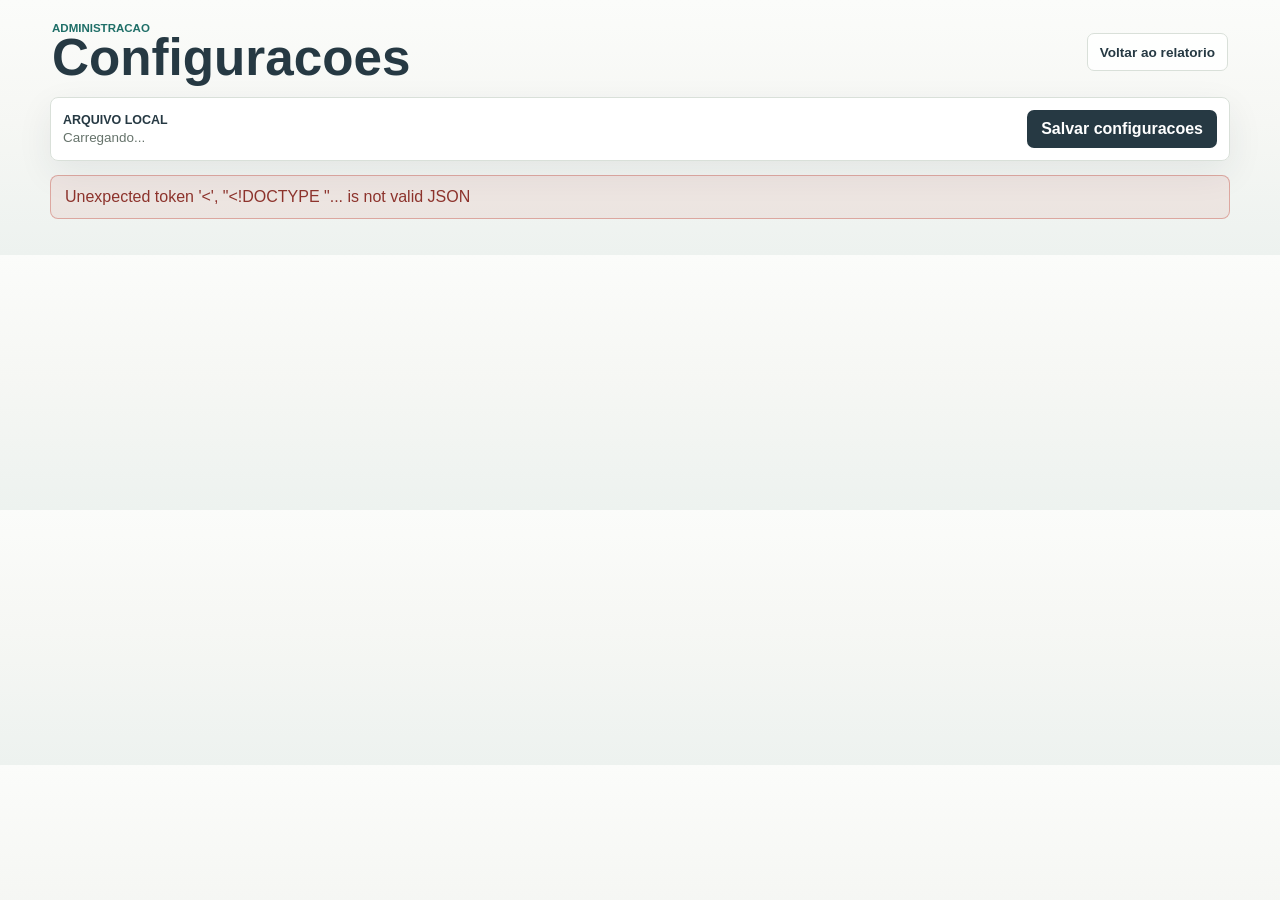
==== templates/config.html @ 49f7c199 "Add multi-garage sync and config page" ====
<!DOCTYPE html>
<html lang="pt-BR">
<head>
  <meta charset="UTF-8">
  <meta name="viewport" content="width=device-width, initial-scale=1.0">
  <title>Configuracoes - Relatorio de Cores</title>
  <link rel="stylesheet" href="/static/style.css">
</head>
<body>
  <main class="page-shell config-shell">
    <header class="page-header config-header">
      <div>
        <p class="panel-label">Administracao</p>
        <h1>Configuracoes</h1>
      </div>
      <a class="config-back-link" href="/">Voltar ao relatorio</a>
    </header>

    <section class="config-actions">
      <div>
        <strong>Arquivo local</strong>
        <span id="configFile">Carregando...</span>
      </div>
      <button id="saveConfig" type="button">Salvar configuracoes</button>
    </section>

    <section id="configStatus" class="status-message hidden"></section>
    <form id="configForm" class="config-form"></form>
  </main>

  <script src="/static/config.js"></script>
</body>
</html>
---- static/style.css ----
:root {
  --bg: #f6f7f4;
  --surface: #ffffff;
  --surface-soft: #eef3ef;
  --line: #d9e0d9;
  --line-strong: #c7d2ca;
  --text: #17201b;
  --muted: #66736b;
  --teal: #1f6f68;
  --ink: #263943;
  --coral: #c96445;
  --gold: #c49a3f;
  --green: #4d8a5f;
  --danger: #c75146;
  --shadow: 0 20px 55px rgba(35, 50, 44, 0.11);
  --radius: 8px;
  --font-sans: "Segoe UI", Arial, sans-serif;
  --filters-height: 82px;
}

* {
  box-sizing: border-box;
}

body {
  margin: 0;
  font-family: var(--font-sans);
  color: var(--text);
  background:
    linear-gradient(180deg, #fbfcfa 0%, var(--bg) 48%, #edf2ef 100%);
}

.page-shell {
  width: min(1480px, calc(100% - 32px));
  margin: 22px auto 36px;
}

.page-header {
  display: flex;
  align-items: end;
  justify-content: space-between;
  margin-bottom: 14px;
  padding: 0 2px;
}

.page-header h1 {
  margin: 0;
  font-size: clamp(2rem, 4vw, 4.6rem);
  font-weight: 750;
  line-height: 0.95;
  color: var(--ink);
}

.filters-bar {
  position: sticky;
  top: 0;
  z-index: 10;
  display: grid;
  grid-template-columns: 128px 108px minmax(130px, 170px) minmax(160px, 220px) minmax(150px, 200px) auto minmax(150px, 1fr);
  gap: 10px;
  align-items: end;
  padding: 12px;
  background: rgba(255, 255, 255, 0.92);
  border: 1px solid var(--line);
  border-radius: var(--radius);
  box-shadow: 0 12px 35px rgba(38, 57, 67, 0.08);
  backdrop-filter: blur(14px);
}

label {
  display: grid;
  gap: 5px;
  min-width: 0;
}

label span,
.summary-title,
.summary-note,
.muted,
.day-card small,
.top-card small,
.top-card em {
  color: var(--muted);
}

label span,
.panel-label {
  margin: 0;
  font-size: 0.72rem;
  font-weight: 700;
  text-transform: uppercase;
  letter-spacing: 0;
}

input,
select,
button {
  font: inherit;
}

input,
select {
  width: 100%;
  height: 38px;
  min-width: 0;
  padding: 0 10px;
  border: 1px solid var(--line-strong);
  border-radius: 6px;
  color: var(--text);
  background: #fbfcfb;
  outline: 0;
}

select[multiple] {
  height: 112px;
  padding: 6px;
}

select[multiple] option {
  border-radius: 4px;
  padding: 5px 7px;
}

select[multiple] option:checked {
  background: var(--teal);
  color: #fff;
}

.multi-picker {
  position: relative;
}

.multi-picker-button {
  display: flex;
  width: 100%;
  height: 38px;
  align-items: center;
  justify-content: space-between;
  gap: 10px;
  border: 1px solid var(--line-strong);
  background: #fbfcfb;
  color: var(--text);
  font-weight: 500;
  text-align: left;
}

.multi-picker-button span {
  overflow: hidden;
  text-overflow: ellipsis;
  white-space: nowrap;
}

.multi-picker-button b {
  color: var(--muted);
  font-size: 0.82rem;
}

.multi-picker-button[aria-expanded="true"] {
  border-color: var(--teal);
  box-shadow: 0 0 0 3px rgba(31, 111, 104, 0.14);
}

.multi-picker-menu {
  position: absolute;
  top: calc(100% + 6px);
  left: 0;
  z-index: 30;
  width: min(320px, 78vw);
  padding: 8px;
  border: 1px solid var(--line-strong);
  border-radius: 8px;
  background: #fff;
  box-shadow: 0 22px 60px rgba(35, 50, 44, 0.18);
}

.multi-picker-search {
  height: 34px;
  margin-bottom: 8px;
}

.multi-picker-options {
  display: grid;
  max-height: 240px;
  overflow: auto;
  gap: 3px;
}

.multi-picker-option {
  display: grid;
  grid-template-columns: 22px minmax(0, 1fr);
  width: 100%;
  height: auto;
  min-height: 34px;
  align-items: center;
  justify-items: start;
  padding: 6px 8px;
  background: transparent;
  color: var(--text);
  text-align: left;
  white-space: normal;
}

.multi-picker-option:hover,
.multi-picker-option[aria-pressed="true"] {
  background: var(--surface-soft);
}

.multi-picker-check {
  display: inline-grid;
  width: 16px;
  height: 16px;
  place-items: center;
  border: 1px solid var(--line-strong);
  border-radius: 4px;
  color: #fff;
  background: #fff;
  font-size: 0.7rem;
  line-height: 1;
}

.multi-picker-option[aria-pressed="true"] .multi-picker-check {
  border-color: var(--teal);
  background: var(--teal);
}

.multi-picker-empty {
  margin: 8px;
  color: var(--muted);
  font-size: 0.85rem;
}

input:focus,
select:focus {
  border-color: var(--teal);
  box-shadow: 0 0 0 3px rgba(31, 111, 104, 0.14);
}

button {
  height: 38px;
  border: 0;
  border-radius: 6px;
  padding: 0 14px;
  cursor: pointer;
  white-space: nowrap;
}

button.ghost {
  background: var(--ink);
  color: #fff;
  font-weight: 700;
  justify-self: start;
  min-width: 108px;
  padding: 0 12px;
}

button.ghost:hover {
  background: var(--teal);
}

.summary-grid {
  margin-top: 14px;
  display: grid;
  grid-template-columns: minmax(220px, 420px);
  gap: 10px;
}

.garage-status-grid {
  display: flex;
  flex-wrap: wrap;
  gap: 8px;
  align-items: end;
  justify-content: flex-end;
  min-width: 0;
}

.garage-status-card {
  position: relative;
  display: inline-flex;
  align-items: center;
  gap: 8px;
  min-height: 34px;
  padding: 6px 10px;
  border: 1px solid var(--line);
  border-radius: 7px;
  background: rgba(255, 255, 255, 0.94);
  box-shadow: 0 10px 24px rgba(35, 50, 44, 0.08);
}

.garage-status-card span {
  color: var(--ink);
  font-size: 0.82rem;
  font-weight: 800;
}

.garage-status-card strong {
  display: inline-flex;
  align-items: center;
  gap: 5px;
  color: var(--muted);
  font-size: 0.75rem;
  text-transform: uppercase;
}

.garage-status-card strong::before {
  content: "";
  width: 7px;
  height: 7px;
  border-radius: 999px;
  background: var(--danger);
}

.garage-status-card.online strong::before {
  background: var(--green);
}

.garage-status-card.syncing strong::before {
  background: var(--green);
}

.sync-tooltip {
  position: absolute;
  top: calc(100% + 8px);
  right: 0;
  z-index: 60;
  display: none;
  align-items: center;
  gap: 8px;
  width: max-content;
  max-width: 260px;
  padding: 8px 10px;
  color: var(--ink);
  font-size: 0.76rem;
  font-weight: 700;
  line-height: 1.25;
  text-transform: none;
  border: 1px solid var(--line);
  border-radius: 7px;
  background: rgba(255, 255, 255, 0.98);
  box-shadow: 0 12px 30px rgba(35, 50, 44, 0.15);
}

.garage-status-card.syncing:hover .sync-tooltip {
  display: inline-flex;
}

.mini-loader {
  width: 12px;
  height: 12px;
  flex: 0 0 auto;
  border: 2px solid rgba(31, 141, 102, 0.2);
  border-top-color: var(--green);
  border-radius: 999px;
  animation: sync-spin 0.8s linear infinite;
}

@keyframes sync-spin {
  to {
    transform: rotate(360deg);
  }
}

.summary-card,
.panel {
  background: rgba(255, 255, 255, 0.94);
  border: 1px solid var(--line);
  border-radius: var(--radius);
  box-shadow: var(--shadow);
}

.config-shell {
  max-width: 1180px;
}

.config-header {
  align-items: center;
}

.config-back-link {
  display: inline-flex;
  align-items: center;
  min-height: 38px;
  padding: 0 12px;
  color: var(--ink);
  font-size: 0.85rem;
  font-weight: 800;
  text-decoration: none;
  border: 1px solid var(--line);
  border-radius: 7px;
  background: rgba(255, 255, 255, 0.92);
}

.config-actions {
  position: sticky;
  top: 0;
  z-index: 10;
  display: flex;
  align-items: center;
  justify-content: space-between;
  gap: 14px;
  margin-bottom: 14px;
  padding: 12px;
  border: 1px solid var(--line);
  border-radius: var(--radius);
  background: rgba(255, 255, 255, 0.94);
  box-shadow: 0 12px 35px rgba(38, 57, 67, 0.08);
  backdrop-filter: blur(14px);
}

.config-actions div {
  display: grid;
  gap: 3px;
  min-width: 0;
}

.config-actions strong {
  color: var(--ink);
  font-size: 0.78rem;
  text-transform: uppercase;
}

.config-actions span {
  overflow: hidden;
  color: var(--muted);
  font-size: 0.84rem;
  text-overflow: ellipsis;
  white-space: nowrap;
}

.config-actions button {
  min-height: 38px;
  padding: 0 14px;
  color: #fff;
  font-weight: 800;
  border: 0;
  border-radius: 7px;
  background: var(--ink);
}

.config-actions button:disabled {
  opacity: 0.58;
}

.config-form {
  display: grid;
  gap: 14px;
}

.config-panel {
  padding: 16px;
  border: 1px solid var(--line);
  border-radius: var(--radius);
  background: rgba(255, 255, 255, 0.94);
  box-shadow: var(--shadow);
}

.config-grid {
  display: grid;
  grid-template-columns: repeat(auto-fit, minmax(260px, 1fr));
  gap: 14px;
}

.config-field {
  align-content: start;
}

.config-field textarea {
  width: 100%;
  min-height: 88px;
  resize: vertical;
  padding: 9px 10px;
  color: var(--text);
  border: 1px solid var(--line-strong);
  border-radius: 6px;
  background: #fbfcfb;
  outline: 0;
}

.config-field small {
  color: var(--muted);
  font-size: 0.72rem;
}

.config-toggle {
  display: inline-flex;
  align-items: center;
  gap: 8px;
  min-height: 38px;
  padding: 0 10px;
  border: 1px solid var(--line-strong);
  border-radius: 6px;
  background: #fbfcfb;
}

.config-toggle input {
  width: 16px;
  height: 16px;
}

.config-toggle span {
  color: var(--text);
  font-size: 0.9rem;
  font-weight: 700;
  text-transform: none;
}

.config-status.success {
  border-color: rgba(77, 138, 95, 0.35);
}

.config-status.warning {
  border-color: rgba(196, 154, 63, 0.42);
}

.config-status.error {
  border-color: rgba(199, 81, 70, 0.42);
}

.summary-card {
  position: relative;
  overflow: hidden;
  min-height: 118px;
  padding: 15px;
}

.summary-card[role="button"] {
  cursor: pointer;
}

.summary-card[role="button"]:hover {
  border-color: rgba(199, 81, 70, 0.38);
  transform: translateY(-1px);
}

.summary-card[role="button"]:focus-visible {
  outline: 3px solid rgba(31, 111, 104, 0.25);
  outline-offset: 2px;
}

.summary-card::before {
  content: "";
  position: absolute;
  inset: 0 0 auto;
  height: 3px;
  background: linear-gradient(90deg, var(--teal), var(--coral), var(--gold), var(--green));
}

.summary-card.alert-summary-card::before {
  background: linear-gradient(90deg, var(--danger), var(--coral), var(--gold));
}

.summary-title {
  margin: 0;
  font-size: 0.82rem;
  font-weight: 700;
}

.summary-value {
  display: block;
  margin-top: 10px;
  font-size: clamp(1.75rem, 2.8vw, 2.75rem);
  line-height: 1;
  color: var(--ink);
}

.summary-note {
  display: block;
  margin-top: 9px;
  font-size: 0.82rem;
}

.status-message {
  margin-top: 14px;
  padding: 12px 14px;
  border-radius: var(--radius);
  background: rgba(199, 81, 70, 0.09);
  border: 1px solid rgba(199, 81, 70, 0.22);
  color: #8e342d;
}

.hidden {
  display: none;
}

.panel {
  margin-top: 14px;
  padding: 18px;
}

.panel-header {
  display: flex;
  align-items: end;
  justify-content: space-between;
  gap: 16px;
  margin-bottom: 14px;
}

.panel h2 {
  margin: 4px 0 0;
  font-size: 1.18rem;
  color: var(--ink);
}

.panel-label {
  color: var(--teal);
}

.daily-overview,
.top-grid {
  display: grid;
  gap: 10px;
}

.daily-overview {
  grid-template-columns: repeat(7, minmax(118px, 1fr));
}

.top-grid {
  grid-template-columns: repeat(4, minmax(180px, 1fr));
}

.day-card,
.top-card {
  min-width: 0;
  border-radius: 7px;
  padding: 13px;
  background: var(--surface-soft);
  border: 1px solid var(--line);
}

.day-card {
  border-top: 3px solid var(--teal);
}

.top-card {
  border-top: 3px solid var(--coral);
}

.day-card span,
.top-card span {
  display: block;
  overflow: hidden;
  color: var(--ink);
  font-size: 0.9rem;
  font-weight: 700;
  text-overflow: ellipsis;
  white-space: nowrap;
}

.day-card strong,
.top-card strong {
  display: block;
  margin-top: 8px;
  font-size: 1.75rem;
  line-height: 1;
  color: var(--text);
}

.day-card small,
.top-card small,
.top-card em {
  display: block;
  margin-top: 8px;
  overflow-wrap: anywhere;
  font-size: 0.8rem;
  font-style: normal;
}

.table-wrap {
  max-height: calc(100vh - var(--filters-height) - 150px);
  min-height: 320px;
  overflow: auto;
  border-radius: 7px;
  border: 1px solid var(--line);
  background: var(--surface);
}

table {
  width: 100%;
  min-width: 980px;
  border-collapse: collapse;
  background: var(--surface);
}

thead th {
  position: sticky;
  top: 0;
  z-index: 12;
  color: var(--ink);
  background: #e9efea;
  box-shadow: 0 1px 0 var(--line);
}

th,
td {
  padding: 10px;
  border-bottom: 1px solid var(--line);
  text-align: center;
  white-space: nowrap;
  font-size: 0.9rem;
}

tbody tr:hover td {
  background-color: #f8faf8;
}

th.sticky,
td.sticky {
  position: sticky;
  left: 0;
  z-index: 1;
  text-align: left;
  background: #fff;
}

th.sticky-2,
td.sticky-2 {
  position: sticky;
  left: 150px;
  z-index: 1;
  text-align: left;
  background: #fff;
}

thead th.sticky,
thead th.sticky-2 {
  z-index: 13;
  background: #e9efea;
}

.cell-none {
  background: rgba(199, 81, 70, 0.1);
  color: #9c3c34;
}

.cell-low {
  background: rgba(196, 154, 63, 0.26);
}

.cell-medium {
  background: rgba(77, 138, 95, 0.25);
}

.cell-high {
  background: rgba(31, 111, 104, 0.31);
  color: #153d38;
}

.day-total {
  font-weight: 800;
}

td[class^="cell-"] {
  position: relative;
}

.garage-badge {
  position: absolute;
  top: 4px;
  left: 5px;
  max-width: calc(100% - 10px);
  padding: 1px 5px;
  border-radius: 999px;
  overflow: hidden;
  background: rgba(38, 57, 67, 0.14);
  color: #24363f;
  font-size: 0.62rem;
  font-weight: 800;
  line-height: 1.35;
  text-transform: uppercase;
  text-overflow: ellipsis;
  white-space: nowrap;
}

.camera-stack {
  display: flex;
  flex-wrap: wrap;
  gap: 4px;
  margin-top: 7px;
}

.camera-chip {
  display: inline-flex;
  align-items: center;
  max-width: 100%;
  padding: 2px 7px;
  border-radius: 999px;
  overflow: hidden;
  background: rgba(38, 57, 67, 0.09);
  color: #304650;
  font-size: 0.74rem;
  line-height: 1.2;
  text-overflow: ellipsis;
}


@media (max-width: 1180px) {
  .filters-bar {
    grid-template-columns: 120px 100px repeat(3, minmax(145px, 1fr)) auto minmax(150px, 1fr);
  }

  .summary-grid,
  .top-grid {
    grid-template-columns: repeat(3, minmax(0, 1fr));
  }

  .daily-overview {
    grid-template-columns: repeat(4, minmax(0, 1fr));
  }
}

@media (max-width: 760px) {
  .page-shell {
    width: min(100% - 20px, 1480px);
    margin: 14px auto 24px;
  }

  .filters-bar {
    position: static;
    grid-template-columns: repeat(2, minmax(0, 1fr));
  }

  thead th {
    top: 0;
  }

  .table-wrap {
    max-height: none;
    min-height: 0;
  }

  .filter-text,
  .filters-bar button,
  .garage-status-grid {
    grid-column: span 2;
  }

  .filters-bar button {
    width: fit-content;
  }

  .garage-status-grid {
    justify-content: flex-start;
  }

  .summary-grid,
  .daily-overview,
  .top-grid {
    grid-template-columns: 1fr;
  }

  .panel-header {
    align-items: start;
    flex-direction: column;
  }

  th.sticky-2,
  td.sticky-2 {
    left: 140px;
  }
}
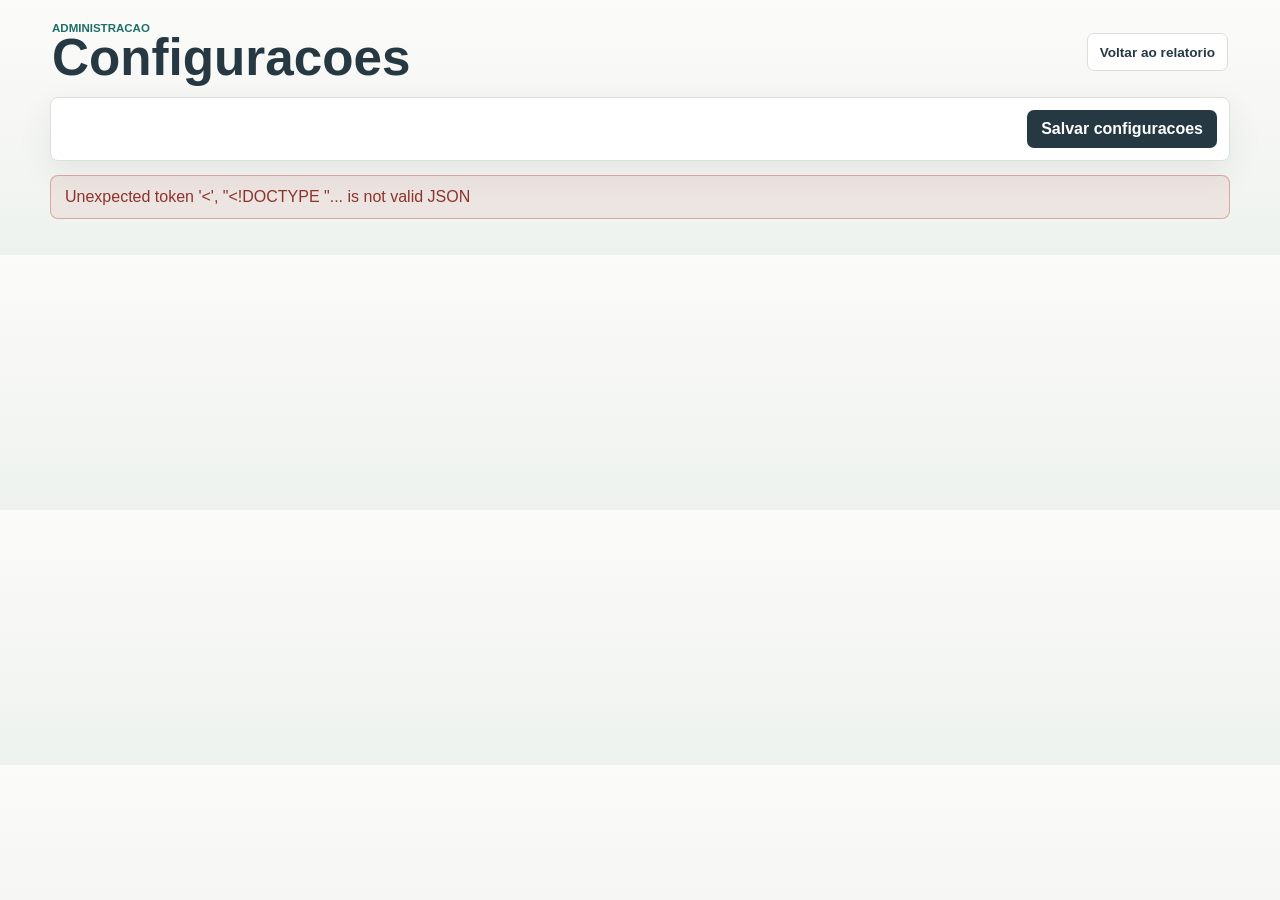
==== commit bb44c0a0: "feat: implementar sincronização remota parcial e completa, remover coluna total da matriz Adicionar " ====
--- a/templates/config.html
+++ b/templates/config.html
@@ -17,10 +17,6 @@
     </header>
 
     <section class="config-actions">
-      <div>
-        <strong>Arquivo local</strong>
-        <span id="configFile">Carregando...</span>
-      </div>
       <button id="saveConfig" type="button">Salvar configuracoes</button>
     </section>
 
--- a/static/style.css
+++ b/static/style.css
@@ -77,9 +77,7 @@
 .summary-title,
 .summary-note,
 .muted,
-.day-card small,
-.top-card small,
-.top-card em {
+.day-card small {
   color: var(--muted);
 }
 
@@ -339,7 +337,8 @@
   box-shadow: 0 12px 30px rgba(35, 50, 44, 0.15);
 }
 
-.garage-status-card.syncing:hover .sync-tooltip {
+.garage-status-card.syncing:hover .sync-tooltip,
+.garage-status-card.offline:hover .sync-tooltip {
   display: inline-flex;
 }
 
@@ -395,7 +394,7 @@
   z-index: 10;
   display: flex;
   align-items: center;
-  justify-content: space-between;
+  justify-content: flex-end;
   gap: 14px;
   margin-bottom: 14px;
   padding: 12px;
@@ -406,26 +405,6 @@
   backdrop-filter: blur(14px);
 }
 
-.config-actions div {
-  display: grid;
-  gap: 3px;
-  min-width: 0;
-}
-
-.config-actions strong {
-  color: var(--ink);
-  font-size: 0.78rem;
-  text-transform: uppercase;
-}
-
-.config-actions span {
-  overflow: hidden;
-  color: var(--muted);
-  font-size: 0.84rem;
-  text-overflow: ellipsis;
-  white-space: nowrap;
-}
-
 .config-actions button {
   min-height: 38px;
   padding: 0 14px;
@@ -460,7 +439,13 @@
 }
 
 .config-field {
+  display: grid;
+  gap: 7px;
   align-content: start;
+}
+
+.config-field-wide {
+  grid-column: 1 / -1;
 }
 
 .config-field textarea {
@@ -475,6 +460,60 @@
   outline: 0;
 }
 
+.remote-garages-editor {
+  max-width: 720px;
+  display: grid;
+  gap: 10px;
+}
+
+.remote-garage-rows {
+  display: grid;
+  gap: 10px;
+}
+
+.remote-garage-row {
+  display: grid;
+  grid-template-columns: minmax(110px, 130px) minmax(180px, 1fr) 92px auto;
+  gap: 10px;
+  align-items: end;
+  padding: 10px;
+  border: 1px solid var(--line);
+  border-radius: 7px;
+  background: rgba(247, 249, 247, 0.9);
+}
+
+.remote-garage-row label {
+  display: grid;
+  gap: 5px;
+}
+
+.remote-garage-row label span {
+  font-size: 0.72rem;
+}
+
+.remote-add,
+.remote-remove {
+  min-height: 38px;
+  padding: 0 12px;
+  font-weight: 800;
+  border-radius: 7px;
+  cursor: pointer;
+}
+
+.remote-add {
+  justify-self: start;
+  color: var(--ink);
+  border: 1px solid var(--line-strong);
+  background: #fff;
+}
+
+.remote-remove {
+  width: fit-content;
+  color: #7a2d27;
+  border: 1px solid rgba(199, 81, 70, 0.35);
+  background: rgba(199, 81, 70, 0.08);
+}
+
 .config-field small {
   color: var(--muted);
   font-size: 0.72rem;
@@ -581,6 +620,100 @@
   display: none;
 }
 
+.is-loading {
+  position: relative;
+}
+
+.skeleton-card {
+  pointer-events: none;
+}
+
+.skeleton-line,
+.skeleton-block {
+  display: block;
+  overflow: hidden;
+  border-radius: 999px;
+  background: linear-gradient(90deg, #dde5df 0%, #f2f5f2 44%, #dde5df 88%);
+  background-size: 220% 100%;
+  animation: skeleton-shimmer 1.15s ease-in-out infinite;
+}
+
+.skeleton-line {
+  width: 100%;
+  height: 12px;
+}
+
+.skeleton-line.center {
+  margin-inline: auto;
+}
+
+.skeleton-block {
+  width: 74px;
+  height: 42px;
+  margin-top: 10px;
+  border-radius: 8px;
+}
+
+.skeleton-block.small {
+  width: 66px;
+  height: 30px;
+}
+
+.w-30 { width: 30%; }
+.w-40 { width: 40%; }
+.w-50 { width: 50%; }
+.w-60 { width: 60%; }
+.w-70 { width: 70%; }
+.w-80 { width: 80%; }
+.w-90 { width: 90%; }
+
+.skeleton-cell .skeleton-line + .skeleton-line {
+  margin-top: 7px;
+}
+
+.data-ready {
+  animation: data-ready 0.34s ease-out;
+}
+
+.value-updated {
+  animation: value-soft-update 0.65s ease-out;
+}
+
+@keyframes skeleton-shimmer {
+  0% {
+    background-position: 120% 0;
+  }
+  100% {
+    background-position: -120% 0;
+  }
+}
+
+@keyframes data-ready {
+  from {
+    opacity: 0.45;
+    transform: translateY(4px);
+    filter: saturate(0.9);
+  }
+  to {
+    opacity: 1;
+    transform: translateY(0);
+    filter: saturate(1);
+  }
+}
+
+@keyframes value-soft-update {
+  0% {
+    color: #8d6720;
+    text-shadow: 0 8px 18px rgba(196, 154, 63, 0.24);
+    transform: translateY(-2px);
+  }
+  100% {
+    color: inherit;
+    text-shadow: 0 0 0 rgba(196, 154, 63, 0);
+    transform: translateY(0);
+  }
+}
+
 .panel {
   margin-top: 14px;
   padding: 18px;
@@ -604,8 +737,7 @@
   color: var(--teal);
 }
 
-.daily-overview,
-.top-grid {
+.daily-overview {
   display: grid;
   gap: 10px;
 }
@@ -614,12 +746,7 @@
   grid-template-columns: repeat(7, minmax(118px, 1fr));
 }
 
-.top-grid {
-  grid-template-columns: repeat(4, minmax(180px, 1fr));
-}
-
-.day-card,
-.top-card {
+.day-card {
   min-width: 0;
   border-radius: 7px;
   padding: 13px;
@@ -631,12 +758,7 @@
   border-top: 3px solid var(--teal);
 }
 
-.top-card {
-  border-top: 3px solid var(--coral);
-}
-
-.day-card span,
-.top-card span {
+.day-card span {
   display: block;
   overflow: hidden;
   color: var(--ink);
@@ -646,8 +768,38 @@
   white-space: nowrap;
 }
 
-.day-card strong,
-.top-card strong {
+.daily-metrics {
+  display: grid;
+  gap: 7px;
+  margin: 0;
+}
+
+.daily-metrics div {
+  display: grid;
+  grid-template-columns: 76px 1fr;
+  gap: 8px;
+  align-items: baseline;
+}
+
+.daily-metrics dt,
+.daily-metrics dd {
+  margin: 0;
+  font-size: 0.86rem;
+  line-height: 1.2;
+}
+
+.daily-metrics dt {
+  color: var(--muted);
+  font-weight: 700;
+}
+
+.daily-metrics dd {
+  color: var(--ink);
+  font-weight: 850;
+  text-align: right;
+}
+
+.day-card strong {
   display: block;
   margin-top: 8px;
   font-size: 1.75rem;
@@ -655,14 +807,16 @@
   color: var(--text);
 }
 
-.day-card small,
-.top-card small,
-.top-card em {
+.day-card small {
   display: block;
   margin-top: 8px;
   overflow-wrap: anywhere;
   font-size: 0.8rem;
   font-style: normal;
+}
+
+.day-card small span {
+  display: block;
 }
 
 .table-wrap {
@@ -708,7 +862,7 @@
   position: sticky;
   left: 0;
   z-index: 1;
-  text-align: left;
+  text-align: center;
   background: #fff;
 }
 
@@ -717,8 +871,12 @@
   position: sticky;
   left: 150px;
   z-index: 1;
-  text-align: left;
+  text-align: center;
   background: #fff;
+}
+
+td.vehicle-column {
+  font-weight: 850;
 }
 
 thead th.sticky,
@@ -753,11 +911,19 @@
   position: relative;
 }
 
-.garage-badge {
+.garage-badge-stack {
   position: absolute;
   top: 4px;
   left: 5px;
   max-width: calc(100% - 10px);
+  display: flex;
+  flex-wrap: wrap;
+  gap: 3px;
+}
+
+.garage-badge {
+  display: inline-flex;
+  max-width: 44px;
   padding: 1px 5px;
   border-radius: 999px;
   overflow: hidden;
@@ -774,8 +940,16 @@
 .camera-stack {
   display: flex;
   flex-wrap: wrap;
+  justify-content: center;
   gap: 4px;
   margin-top: 7px;
+}
+
+.camera-grid {
+  display: grid;
+  grid-template-columns: repeat(2, max-content);
+  justify-content: center;
+  align-items: center;
 }
 
 .camera-chip {
@@ -792,14 +966,48 @@
   text-overflow: ellipsis;
 }
 
+.camera-total-stack {
+  display: grid;
+  gap: 5px;
+  justify-content: center;
+}
+
+.camera-total-chip {
+  display: grid;
+  grid-template-columns: minmax(58px, max-content) minmax(48px, max-content) minmax(58px, max-content);
+  gap: 6px;
+  align-items: baseline;
+  padding: 4px 7px;
+  border-radius: 6px;
+  background: rgba(38, 57, 67, 0.07);
+  color: var(--ink);
+  font-size: 0.72rem;
+  line-height: 1.15;
+}
+
+.camera-total-chip b,
+.camera-total-chip span,
+.camera-total-chip em {
+  font-style: normal;
+  white-space: nowrap;
+}
+
+.camera-total-chip b {
+  text-align: left;
+}
+
+.camera-total-chip span,
+.camera-total-chip em {
+  text-align: right;
+}
+
 
 @media (max-width: 1180px) {
   .filters-bar {
     grid-template-columns: 120px 100px repeat(3, minmax(145px, 1fr)) auto minmax(150px, 1fr);
   }
 
-  .summary-grid,
-  .top-grid {
+  .summary-grid {
     grid-template-columns: repeat(3, minmax(0, 1fr));
   }
 
@@ -843,8 +1051,11 @@
   }
 
   .summary-grid,
-  .daily-overview,
-  .top-grid {
+  .daily-overview {
+    grid-template-columns: 1fr;
+  }
+
+  .remote-garage-row {
     grid-template-columns: 1fr;
   }
 
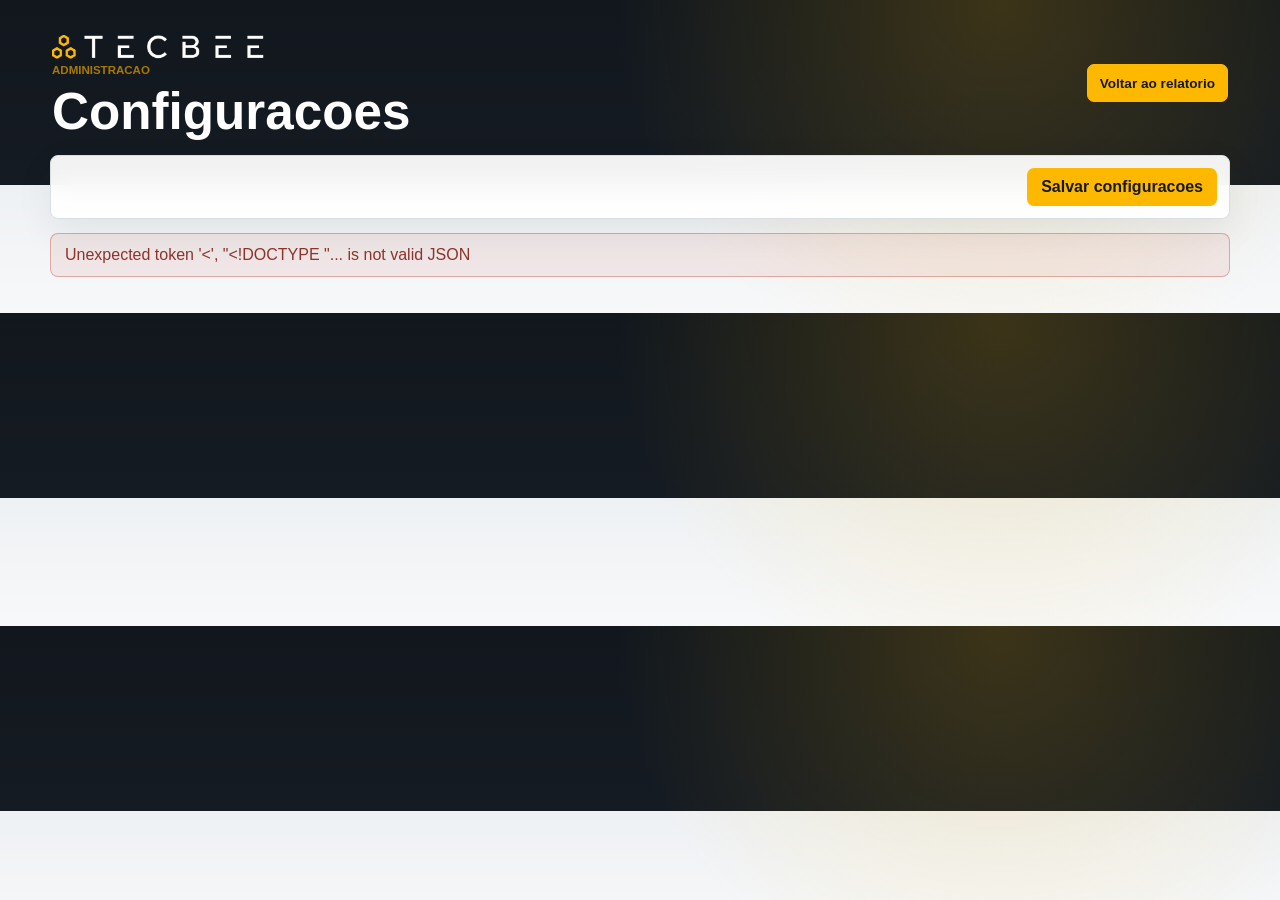
==== commit 1d3039dd: "Adição de identidade visual Tecbee" ====
--- a/templates/config.html
+++ b/templates/config.html
@@ -10,6 +10,9 @@
   <main class="page-shell config-shell">
     <header class="page-header config-header">
       <div>
+        <div class="brand-lockup" aria-label="TecBee">
+          <img src="/static/logo-tecbee.png" alt="TecBee">
+        </div>
         <p class="panel-label">Administracao</p>
         <h1>Configuracoes</h1>
       </div>
--- a/static/style.css
+++ b/static/style.css
@@ -1,18 +1,18 @@
 :root {
-  --bg: #f6f7f4;
+  --bg: #eef1f4;
   --surface: #ffffff;
-  --surface-soft: #eef3ef;
-  --line: #d9e0d9;
-  --line-strong: #c7d2ca;
-  --text: #17201b;
-  --muted: #66736b;
-  --teal: #1f6f68;
-  --ink: #263943;
-  --coral: #c96445;
-  --gold: #c49a3f;
-  --green: #4d8a5f;
-  --danger: #c75146;
-  --shadow: 0 20px 55px rgba(35, 50, 44, 0.11);
+  --surface-soft: #f3f5f6;
+  --line: #d9dee3;
+  --line-strong: #c3cbd3;
+  --text: #111820;
+  --muted: #66717c;
+  --teal: #ffb800;
+  --ink: #15191e;
+  --coral: #ffca45;
+  --gold: #ffb800;
+  --green: #17b26a;
+  --danger: #d94b3d;
+  --shadow: 0 24px 60px rgba(12, 18, 24, 0.14);
   --radius: 8px;
   --font-sans: "Segoe UI", Arial, sans-serif;
   --filters-height: 82px;
@@ -27,28 +27,45 @@
   font-family: var(--font-sans);
   color: var(--text);
   background:
-    linear-gradient(180deg, #fbfcfa 0%, var(--bg) 48%, #edf2ef 100%);
+    radial-gradient(circle at 78% 0%, rgba(255, 184, 0, 0.18), transparent 24rem),
+    linear-gradient(180deg, #11171d 0, #151b22 185px, var(--bg) 185px, #f7f8f9 100%);
 }
 
 .page-shell {
   width: min(1480px, calc(100% - 32px));
-  margin: 22px auto 36px;
+  margin: 0 auto 36px;
+  padding-top: 22px;
 }
 
 .page-header {
   display: flex;
   align-items: end;
   justify-content: space-between;
-  margin-bottom: 14px;
-  padding: 0 2px;
+  margin-bottom: 18px;
+  padding: 8px 2px 0;
 }
 
 .page-header h1 {
-  margin: 0;
+  margin: 12px 0 0;
   font-size: clamp(2rem, 4vw, 4.6rem);
   font-weight: 750;
   line-height: 0.95;
-  color: var(--ink);
+  color: #fff;
+}
+
+.brand-lockup {
+  display: inline-flex;
+  align-items: center;
+  width: min(220px, 54vw);
+  min-height: 34px;
+}
+
+.brand-lockup img {
+  display: block;
+  width: 100%;
+  max-height: 44px;
+  object-fit: contain;
+  object-position: left center;
 }
 
 .filters-bar {
@@ -60,10 +77,10 @@
   gap: 10px;
   align-items: end;
   padding: 12px;
-  background: rgba(255, 255, 255, 0.92);
-  border: 1px solid var(--line);
+  background: rgba(255, 255, 255, 0.97);
+  border: 1px solid rgba(255, 184, 0, 0.28);
   border-radius: var(--radius);
-  box-shadow: 0 12px 35px rgba(38, 57, 67, 0.08);
+  box-shadow: 0 16px 42px rgba(7, 12, 18, 0.18);
   backdrop-filter: blur(14px);
 }
 
@@ -105,7 +122,7 @@
   border: 1px solid var(--line-strong);
   border-radius: 6px;
   color: var(--text);
-  background: #fbfcfb;
+  background: #fbfcfd;
   outline: 0;
 }
 
@@ -120,8 +137,8 @@
 }
 
 select[multiple] option:checked {
-  background: var(--teal);
-  color: #fff;
+  background: var(--gold);
+  color: var(--ink);
 }
 
 .multi-picker {
@@ -154,8 +171,8 @@
 }
 
 .multi-picker-button[aria-expanded="true"] {
-  border-color: var(--teal);
-  box-shadow: 0 0 0 3px rgba(31, 111, 104, 0.14);
+  border-color: var(--gold);
+  box-shadow: 0 0 0 3px rgba(255, 184, 0, 0.18);
 }
 
 .multi-picker-menu {
@@ -200,7 +217,7 @@
 
 .multi-picker-option:hover,
 .multi-picker-option[aria-pressed="true"] {
-  background: var(--surface-soft);
+  background: rgba(255, 184, 0, 0.14);
 }
 
 .multi-picker-check {
@@ -217,8 +234,9 @@
 }
 
 .multi-picker-option[aria-pressed="true"] .multi-picker-check {
-  border-color: var(--teal);
-  background: var(--teal);
+  border-color: var(--gold);
+  background: var(--gold);
+  color: var(--ink);
 }
 
 .multi-picker-empty {
@@ -229,8 +247,8 @@
 
 input:focus,
 select:focus {
-  border-color: var(--teal);
-  box-shadow: 0 0 0 3px rgba(31, 111, 104, 0.14);
+  border-color: var(--gold);
+  box-shadow: 0 0 0 3px rgba(255, 184, 0, 0.18);
 }
 
 button {
@@ -243,16 +261,17 @@
 }
 
 button.ghost {
-  background: var(--ink);
-  color: #fff;
+  background: var(--gold);
+  color: var(--ink);
   font-weight: 700;
   justify-self: start;
   min-width: 108px;
   padding: 0 12px;
+  box-shadow: 0 10px 22px rgba(255, 184, 0, 0.2);
 }
 
 button.ghost:hover {
-  background: var(--teal);
+  background: #ffca2f;
 }
 
 .summary-grid {
@@ -309,10 +328,12 @@
 
 .garage-status-card.online strong::before {
   background: var(--green);
+  box-shadow: 0 0 0 3px rgba(23, 178, 106, 0.14);
 }
 
 .garage-status-card.syncing strong::before {
   background: var(--green);
+  box-shadow: 0 0 0 3px rgba(23, 178, 106, 0.14);
 }
 
 .sync-tooltip {
@@ -346,8 +367,8 @@
   width: 12px;
   height: 12px;
   flex: 0 0 auto;
-  border: 2px solid rgba(31, 141, 102, 0.2);
-  border-top-color: var(--green);
+  border: 2px solid rgba(255, 184, 0, 0.24);
+  border-top-color: var(--gold);
   border-radius: 999px;
   animation: sync-spin 0.8s linear infinite;
 }
@@ -360,7 +381,7 @@
 
 .summary-card,
 .panel {
-  background: rgba(255, 255, 255, 0.94);
+  background: rgba(255, 255, 255, 0.96);
   border: 1px solid var(--line);
   border-radius: var(--radius);
   box-shadow: var(--shadow);
@@ -383,9 +404,9 @@
   font-size: 0.85rem;
   font-weight: 800;
   text-decoration: none;
-  border: 1px solid var(--line);
+  border: 1px solid var(--gold);
   border-radius: 7px;
-  background: rgba(255, 255, 255, 0.92);
+  background: var(--gold);
 }
 
 .config-actions {
@@ -408,11 +429,11 @@
 .config-actions button {
   min-height: 38px;
   padding: 0 14px;
-  color: #fff;
+  color: var(--ink);
   font-weight: 800;
   border: 0;
   border-radius: 7px;
-  background: var(--ink);
+  background: var(--gold);
 }
 
 .config-actions button:disabled {
@@ -477,7 +498,7 @@
   gap: 10px;
   align-items: end;
   padding: 10px;
-  border: 1px solid var(--line);
+  border: 1px solid #e3e8ee;
   border-radius: 7px;
   background: rgba(247, 249, 247, 0.9);
 }
@@ -503,8 +524,8 @@
 .remote-add {
   justify-self: start;
   color: var(--ink);
-  border: 1px solid var(--line-strong);
-  background: #fff;
+  border: 1px solid var(--gold);
+  background: var(--gold);
 }
 
 .remote-remove {
@@ -580,11 +601,11 @@
   position: absolute;
   inset: 0 0 auto;
   height: 3px;
-  background: linear-gradient(90deg, var(--teal), var(--coral), var(--gold), var(--green));
+  background: linear-gradient(90deg, var(--gold), #ffe08a, var(--gold));
 }
 
 .summary-card.alert-summary-card::before {
-  background: linear-gradient(90deg, var(--danger), var(--coral), var(--gold));
+  background: linear-gradient(90deg, var(--danger), var(--gold));
 }
 
 .summary-title {
@@ -734,7 +755,7 @@
 }
 
 .panel-label {
-  color: var(--teal);
+  color: #a87900;
 }
 
 .daily-overview {
@@ -755,7 +776,7 @@
 }
 
 .day-card {
-  border-top: 3px solid var(--teal);
+  border-top: 3px solid var(--gold);
 }
 
 .day-card span {
@@ -839,8 +860,8 @@
   position: sticky;
   top: 0;
   z-index: 12;
-  color: var(--ink);
-  background: #e9efea;
+  color: #fff;
+  background: var(--ink);
   box-shadow: 0 1px 0 var(--line);
 }
 
@@ -882,25 +903,25 @@
 thead th.sticky,
 thead th.sticky-2 {
   z-index: 13;
-  background: #e9efea;
+  background: var(--ink);
 }
 
 .cell-none {
-  background: rgba(199, 81, 70, 0.1);
+  background: rgba(217, 75, 61, 0.1);
   color: #9c3c34;
 }
 
 .cell-low {
-  background: rgba(196, 154, 63, 0.26);
+  background: rgba(255, 184, 0, 0.22);
 }
 
 .cell-medium {
-  background: rgba(77, 138, 95, 0.25);
+  background: rgba(23, 178, 106, 0.2);
 }
 
 .cell-high {
-  background: rgba(31, 111, 104, 0.31);
-  color: #153d38;
+  background: rgba(23, 178, 106, 0.34);
+  color: #0f3d29;
 }
 
 .day-total {
@@ -927,8 +948,8 @@
   padding: 1px 5px;
   border-radius: 999px;
   overflow: hidden;
-  background: rgba(38, 57, 67, 0.14);
-  color: #24363f;
+  background: rgba(255, 184, 0, 0.88);
+  color: var(--ink);
   font-size: 0.62rem;
   font-weight: 800;
   line-height: 1.35;
@@ -959,8 +980,8 @@
   padding: 2px 7px;
   border-radius: 999px;
   overflow: hidden;
-  background: rgba(38, 57, 67, 0.09);
-  color: #304650;
+  background: rgba(17, 24, 32, 0.08);
+  color: #26323d;
   font-size: 0.74rem;
   line-height: 1.2;
   text-overflow: ellipsis;
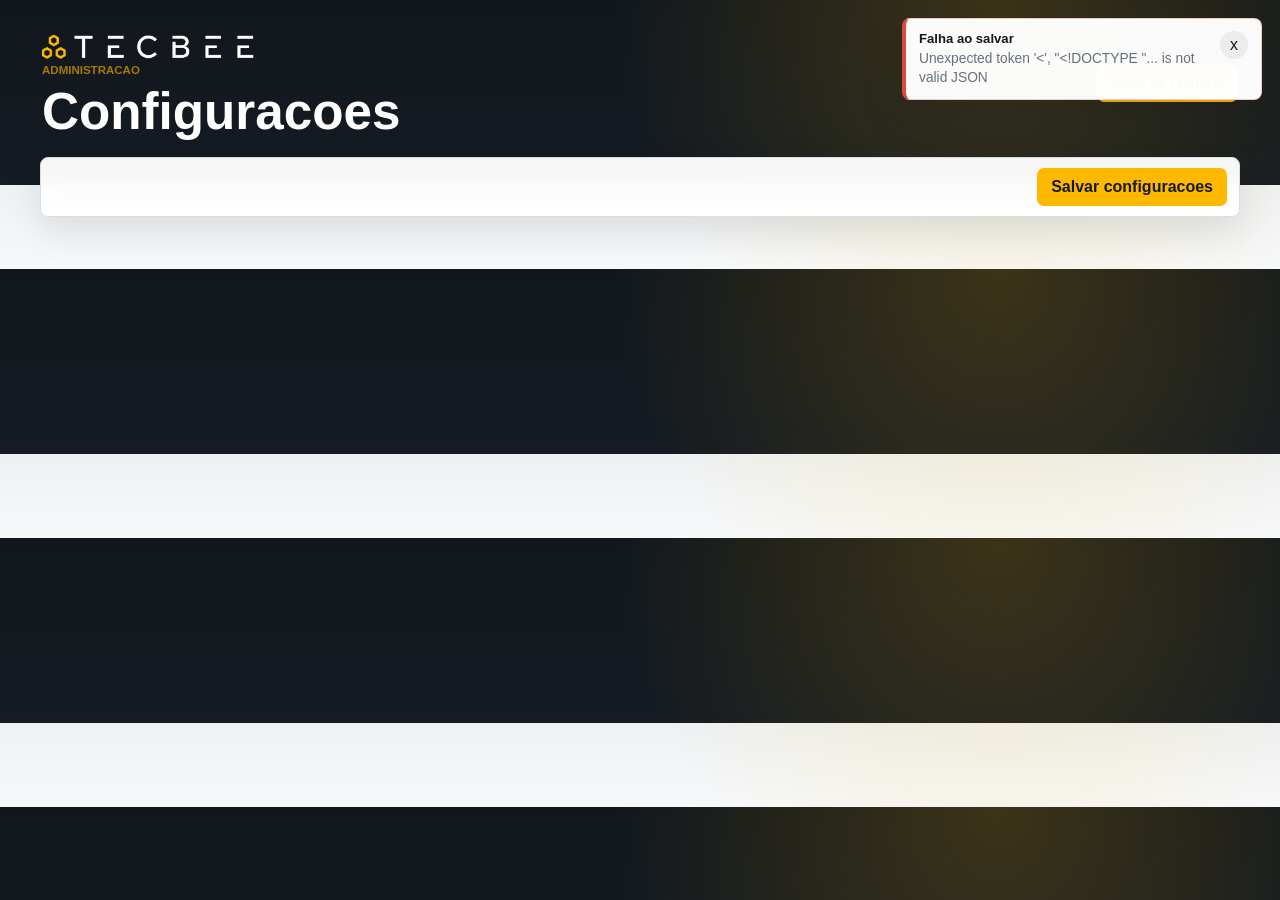
==== commit 9130d735: "Melhora layout da pagina de configuracao" ====
--- a/templates/config.html
+++ b/templates/config.html
@@ -7,6 +7,7 @@
   <link rel="stylesheet" href="/static/style.css">
 </head>
 <body>
+  <div id="toastStack" class="toast-stack" aria-live="polite"></div>
   <main class="page-shell config-shell">
     <header class="page-header config-header">
       <div>
@@ -23,7 +24,6 @@
       <button id="saveConfig" type="button">Salvar configuracoes</button>
     </section>
 
-    <section id="configStatus" class="status-message hidden"></section>
     <form id="configForm" class="config-form"></form>
   </main>
 
--- a/static/style.css
+++ b/static/style.css
@@ -358,6 +358,7 @@
   box-shadow: 0 12px 30px rgba(35, 50, 44, 0.15);
 }
 
+.garage-status-card.online:hover .sync-tooltip,
 .garage-status-card.syncing:hover .sync-tooltip,
 .garage-status-card.offline:hover .sync-tooltip {
   display: inline-flex;
@@ -388,11 +389,12 @@
 }
 
 .config-shell {
-  max-width: 1180px;
+  max-width: 1200px;
 }
 
 .config-header {
   align-items: center;
+  margin-bottom: 20px;
 }
 
 .config-back-link {
@@ -417,12 +419,12 @@
   align-items: center;
   justify-content: flex-end;
   gap: 14px;
-  margin-bottom: 14px;
-  padding: 12px;
+  margin-bottom: 16px;
+  padding: 10px 12px;
   border: 1px solid var(--line);
   border-radius: var(--radius);
-  background: rgba(255, 255, 255, 0.94);
-  box-shadow: 0 12px 35px rgba(38, 57, 67, 0.08);
+  background: rgba(255, 255, 255, 0.96);
+  box-shadow: 0 14px 36px rgba(21, 25, 30, 0.1);
   backdrop-filter: blur(14px);
 }
 
@@ -442,27 +444,123 @@
 
 .config-form {
   display: grid;
-  gap: 14px;
+  gap: 16px;
 }
 
 .config-panel {
-  padding: 16px;
+  position: relative;
+  overflow: hidden;
+  padding: 18px;
   border: 1px solid var(--line);
   border-radius: var(--radius);
-  background: rgba(255, 255, 255, 0.94);
-  box-shadow: var(--shadow);
+  background: rgba(255, 255, 255, 0.97);
+  box-shadow: 0 18px 45px rgba(21, 25, 30, 0.1);
+}
+
+.config-panel::before {
+  content: "";
+  position: absolute;
+  inset: 0 0 auto;
+  height: 3px;
+  background: linear-gradient(90deg, var(--gold), #ffe08a);
+}
+
+.config-panel .panel-header {
+  position: relative;
+  z-index: 1;
+  display: grid;
+  grid-template-columns: minmax(0, 1fr) auto;
+  align-items: center;
+  gap: 12px;
+  margin-bottom: 16px;
+}
+
+.config-panel h2 {
+  margin: 0;
+  color: var(--ink);
+  font-size: 1.05rem;
+  font-weight: 850;
+}
+
+.config-panel-toggle {
+  display: inline-grid;
+  width: 34px;
+  min-width: 34px;
+  height: 34px;
+  place-items: center;
+  padding: 0;
+  color: var(--ink);
+  border: 1px solid var(--line-strong);
+  border-radius: 7px;
+  background: #fff;
+}
+
+.config-panel-toggle::before {
+  content: "";
+  width: 9px;
+  height: 9px;
+  border-right: 2px solid currentColor;
+  border-bottom: 2px solid currentColor;
+  transform: translateY(-2px) rotate(45deg);
+  transition: transform 0.16s ease;
+}
+
+.config-panel.is-collapsed .config-panel-toggle::before {
+  transform: translateX(-2px) rotate(-45deg);
+}
+
+.config-panel-toggle:hover {
+  border-color: var(--gold);
+  background: #fff8df;
+}
+
+.config-panel-body {
+  display: grid;
+}
+
+.config-panel.is-collapsed {
+  padding-bottom: 14px;
+}
+
+.config-panel.is-collapsed .panel-header {
+  margin-bottom: 0;
+}
+
+.config-panel.is-collapsed .config-panel-body {
+  display: none;
+}
+
+.config-panel .config-grid + .config-subsection,
+.config-subsection + .config-subsection {
+  margin-top: 14px;
+}
+
+.config-subsection {
+  padding: 14px;
+  border: 1px solid #e3e8ee;
+  border-left: 4px solid var(--gold);
+  border-radius: 8px;
+  background: #f8fafb;
+}
+
+.config-subsection h3 {
+  margin: 0 0 12px;
+  color: var(--ink);
+  font-size: 0.92rem;
+  font-weight: 850;
 }
 
 .config-grid {
   display: grid;
-  grid-template-columns: repeat(auto-fit, minmax(260px, 1fr));
-  gap: 14px;
+  grid-template-columns: repeat(auto-fit, minmax(240px, 1fr));
+  gap: 14px 16px;
 }
 
 .config-field {
   display: grid;
-  gap: 7px;
+  gap: 8px;
   align-content: start;
+  min-width: 0;
 }
 
 .config-field-wide {
@@ -481,6 +579,12 @@
   outline: 0;
 }
 
+.config-field input,
+.config-field select {
+  height: 40px;
+  background: #fff;
+}
+
 .remote-garages-editor {
   max-width: 720px;
   display: grid;
@@ -635,6 +739,79 @@
   background: rgba(199, 81, 70, 0.09);
   border: 1px solid rgba(199, 81, 70, 0.22);
   color: #8e342d;
+}
+
+.toast-stack {
+  position: fixed;
+  top: 18px;
+  right: 18px;
+  z-index: 200;
+  display: grid;
+  gap: 10px;
+  width: min(360px, calc(100vw - 36px));
+  pointer-events: none;
+}
+
+.toast {
+  display: grid;
+  grid-template-columns: minmax(0, 1fr) auto;
+  gap: 4px 10px;
+  padding: 12px 13px;
+  border: 1px solid rgba(199, 81, 70, 0.22);
+  border-left: 4px solid var(--danger);
+  border-radius: 8px;
+  background: rgba(255, 255, 255, 0.98);
+  box-shadow: 0 18px 42px rgba(21, 25, 30, 0.16);
+  color: var(--ink);
+  pointer-events: auto;
+}
+
+.toast-info {
+  border-color: rgba(255, 184, 0, 0.3);
+  border-left-color: var(--gold);
+}
+
+.toast-success {
+  border-color: rgba(23, 178, 106, 0.28);
+  border-left-color: var(--green);
+}
+
+.toast-warning {
+  border-color: rgba(255, 184, 0, 0.42);
+  border-left-color: var(--gold);
+}
+
+.toast-error {
+  border-color: rgba(217, 75, 61, 0.28);
+  border-left-color: var(--danger);
+}
+
+.toast strong,
+.toast span {
+  grid-column: 1;
+}
+
+.toast strong {
+  font-size: 0.82rem;
+}
+
+.toast span {
+  color: var(--muted);
+  font-size: 0.86rem;
+  line-height: 1.35;
+}
+
+.toast button {
+  grid-column: 2;
+  grid-row: 1 / span 2;
+  width: 28px;
+  height: 28px;
+  align-self: start;
+  padding: 0;
+  border-radius: 999px;
+  background: rgba(21, 25, 30, 0.06);
+  color: var(--ink);
+  font-size: 1rem;
 }
 
 .hidden {
@@ -754,6 +931,43 @@
   color: var(--ink);
 }
 
+.export-xlsx-box {
+  display: flex;
+  align-items: end;
+  gap: 8px;
+  flex-wrap: wrap;
+}
+
+.export-xlsx-form {
+  display: flex;
+  align-items: center;
+  gap: 8px;
+}
+
+.export-xlsx-box.hidden,
+.export-xlsx-form.hidden {
+  display: none;
+}
+
+.export-xlsx-form input {
+  height: 38px;
+  min-width: 150px;
+  border: 1px solid var(--line-strong);
+  border-radius: 6px;
+  padding: 0 10px;
+  background: #fff;
+  color: var(--ink);
+  font: inherit;
+}
+
+.export-xlsx-box > button,
+.export-xlsx-form button {
+  background: var(--gold);
+  color: var(--ink);
+  font-weight: 800;
+  box-shadow: 0 10px 22px rgba(255, 184, 0, 0.2);
+}
+
 .panel-label {
   color: #a87900;
 }
@@ -856,6 +1070,10 @@
   background: var(--surface);
 }
 
+tbody tr {
+  position: relative;
+}
+
 thead th {
   position: sticky;
   top: 0;
@@ -865,6 +1083,16 @@
   box-shadow: 0 1px 0 var(--line);
 }
 
+thead th.weekend-date {
+  color: var(--ink);
+  background: var(--gold);
+  box-shadow: inset 0 -3px 0 rgba(21, 25, 30, 0.28);
+}
+
+thead th.weekend-date span {
+  display: block;
+}
+
 th,
 td {
   padding: 10px;
@@ -872,10 +1100,28 @@
   text-align: center;
   white-space: nowrap;
   font-size: 0.9rem;
+  transition: box-shadow 0.16s ease, filter 0.16s ease;
 }
 
 tbody tr:hover td {
-  background-color: #f8faf8;
+  filter: saturate(1.12) brightness(1.02);
+  box-shadow:
+    inset 0 2px 0 rgba(255, 184, 0, 0.58),
+    inset 0 -2px 0 rgba(255, 184, 0, 0.58);
+}
+
+tbody tr:hover td:first-child {
+  box-shadow:
+    inset 5px 0 0 var(--gold),
+    inset 0 2px 0 rgba(255, 184, 0, 0.58),
+    inset 0 -2px 0 rgba(255, 184, 0, 0.58);
+}
+
+tbody tr:hover td:last-child {
+  box-shadow:
+    inset -2px 0 0 rgba(255, 184, 0, 0.58),
+    inset 0 2px 0 rgba(255, 184, 0, 0.58),
+    inset 0 -2px 0 rgba(255, 184, 0, 0.58);
 }
 
 th.sticky,
@@ -907,48 +1153,124 @@
 }
 
 .cell-none {
-  background: rgba(217, 75, 61, 0.1);
+  background: rgba(217, 75, 61, 0.12);
   color: #9c3c34;
+  text-align: center;
+  vertical-align: middle;
 }
 
 .cell-low {
-  background: rgba(255, 184, 0, 0.22);
+  background: rgba(255, 184, 0, 0.28);
+  color: #4b3612;
 }
 
 .cell-medium {
-  background: rgba(23, 178, 106, 0.2);
+  background: rgba(23, 178, 106, 0.22);
+  color: #113d2a;
 }
 
 .cell-high {
-  background: rgba(23, 178, 106, 0.34);
-  color: #0f3d29;
+  background: rgba(23, 126, 77, 0.48);
+  color: #082d1c;
 }
 
 .day-total {
   font-weight: 800;
+  margin-top: 10px;
 }
 
 td[class^="cell-"] {
   position: relative;
+  min-width: 98px;
+  vertical-align: top;
+}
+
+td.cell-none {
+  vertical-align: middle;
+}
+
+td.cell-none .empty-alert {
+  margin-top: 0;
+}
+
+.empty-alert {
+  position: relative;
+  display: inline-flex;
+  width: 17px;
+  height: 17px;
+  align-items: center;
+  justify-content: center;
+  border-radius: 999px;
+  background: #d94b3d;
+  color: #fff;
+  font-size: 0.7rem;
+  font-weight: 900;
+  line-height: 1;
+}
+
+.empty-alert-tooltip {
+  position: absolute;
+  left: 50%;
+  bottom: calc(100% + 9px);
+  z-index: 70;
+  display: none;
+  width: max-content;
+  max-width: 150px;
+  padding: 6px 8px;
+  transform: translateX(-50%);
+  border: 1px solid rgba(217, 75, 61, 0.2);
+  border-radius: 6px;
+  background: #fff;
+  box-shadow: 0 10px 22px rgba(21, 25, 30, 0.14);
+  color: var(--ink);
+  font-size: 0.72rem;
+  font-weight: 800;
+  line-height: 1.2;
+  white-space: nowrap;
+}
+
+.empty-alert-tooltip::after {
+  content: "";
+  position: absolute;
+  left: 50%;
+  top: 100%;
+  width: 8px;
+  height: 8px;
+  transform: translate(-50%, -50%) rotate(45deg);
+  border-right: 1px solid rgba(217, 75, 61, 0.2);
+  border-bottom: 1px solid rgba(217, 75, 61, 0.2);
+  background: #fff;
+}
+
+.empty-alert:hover .empty-alert-tooltip {
+  display: inline-flex;
 }
 
 .garage-badge-stack {
   position: absolute;
-  top: 4px;
-  left: 5px;
-  max-width: calc(100% - 10px);
+  top: 0;
+  left: 0;
   display: flex;
   flex-wrap: wrap;
-  gap: 3px;
+  justify-content: flex-start;
+  gap: 0;
+  max-width: calc(100% - 8px);
 }
 
 .garage-badge {
   display: inline-flex;
-  max-width: 44px;
-  padding: 1px 5px;
-  border-radius: 999px;
+  align-items: center;
+  justify-content: center;
+  min-width: 26px;
+  max-width: 54px;
+  padding: 2px 7px 3px;
+  border-radius: 0 0 7px 0;
   overflow: hidden;
-  background: rgba(255, 184, 0, 0.88);
+  border: 0;
+  border-right: 1px solid rgba(21, 25, 30, 0.14);
+  border-bottom: 1px solid rgba(21, 25, 30, 0.14);
+  background: rgba(255, 184, 0, 0.94);
+  box-shadow: 0 3px 7px rgba(21, 25, 30, 0.09);
   color: var(--ink);
   font-size: 0.62rem;
   font-weight: 800;
@@ -958,6 +1280,10 @@
   white-space: nowrap;
 }
 
+.garage-badge + .garage-badge {
+  border-radius: 0 0 7px 0;
+}
+
 .camera-stack {
   display: flex;
   flex-wrap: wrap;
@@ -966,6 +1292,13 @@
   margin-top: 7px;
 }
 
+td[class^="cell-"] .camera-stack {
+  display: grid;
+  grid-template-columns: max-content;
+  gap: 4px;
+  justify-items: center;
+}
+
 .camera-grid {
   display: grid;
   grid-template-columns: repeat(2, max-content);
@@ -979,12 +1312,26 @@
   max-width: 100%;
   padding: 2px 7px;
   border-radius: 999px;
-  overflow: hidden;
+  overflow: visible;
   background: rgba(17, 24, 32, 0.08);
   color: #26323d;
   font-size: 0.74rem;
   line-height: 1.2;
   text-overflow: ellipsis;
+}
+
+.camera-count-chip {
+  display: grid;
+  grid-template-columns: 52px 36px;
+  gap: 2px;
+  justify-content: start;
+  text-align: left;
+}
+
+.camera-count-chip b {
+  font-weight: 800;
+  font-variant-numeric: tabular-nums;
+  text-align: right;
 }
 
 .camera-total-stack {
@@ -1080,11 +1427,39 @@
     grid-template-columns: 1fr;
   }
 
+  .config-actions {
+    position: static;
+    align-items: stretch;
+  }
+
+  .config-actions button {
+    width: 100%;
+  }
+
+  .config-panel {
+    padding: 16px;
+  }
+
+  .config-grid {
+    grid-template-columns: 1fr;
+  }
+
   .panel-header {
     align-items: start;
     flex-direction: column;
   }
 
+  .config-panel .panel-header {
+    align-items: center;
+    grid-template-columns: minmax(0, 1fr) auto;
+  }
+
+  .export-xlsx-box,
+  .export-xlsx-form {
+    width: 100%;
+    flex-wrap: wrap;
+  }
+
   th.sticky-2,
   td.sticky-2 {
     left: 140px;
